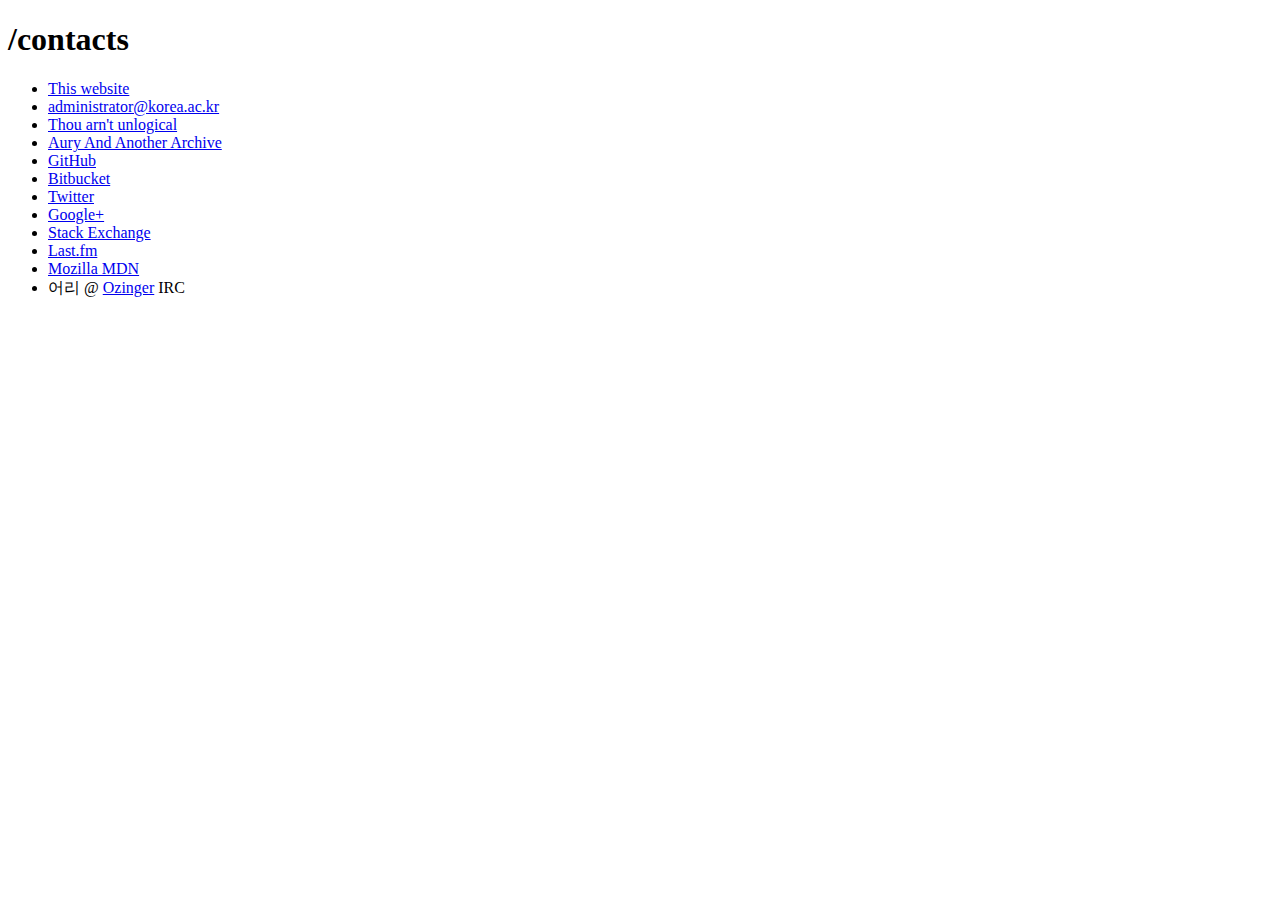
==== contacts/index.html @ 8f38c96f "Split onto /resume, /contacts, /usesthis" ====
<!DOCTYPE html>
<html lang="ko">
<head>
<meta http-equiv="Content-Type" content="text/html;charset=utf-8" />
<meta charset="utf-8" />
<meta name="viewport" content="width=device-with,initial-scale=1" />
<title>aurynj.net -- /contacts</title>
</head>
<body>
<h1>/contacts</h1>
<ul>
<li><a href="http://aurynj.net">This website</a></li>
<li><a href="mailto:administrator@korea.ac.kr">administrator@korea.ac.kr</a></li>
<li><a href="http://blog.aurynj.net">Thou arn't unlogical</a></li>
<li><a href="http://a4.aurynj.net">Aury And Another Archive</a></li>
<li><a href="https://github.com/Uni-">GitHub</a></li>
<li><a href="https://bitbucket.org/wonderjune">Bitbucket</a></li>
<li><a href="https://twitter.com/wonderjune">Twitter</a></li>
<li><a href="https://plus.google.com/113741726511352980564">Google+</a></li>
<li><a href="http://stackexchange.com/users/2551008/uni?tab=accounts">Stack Exchange</a></li>
<li><a href="http://www.last.fm/user/wonderjune">Last.fm</a></li>
<li><a href="https://developer.mozilla.org/ko/profiles/wonderjune">Mozilla MDN</a></li>
<li>어리 @ <a href="http://ozinger.org">Ozinger</a> IRC</li>
</ul>
</body>
<script type="text/javascript" src="https://ajax.googleapis.com/ajax/libs/jquery/1.11.2/jquery.min.js"></script>
<link rel="stylesheet" type="text/css" href="http://hosted.aurynj.net/font/Hamchorom.css" />
<style type="text/css">
body {
	font-family: HCR Dotum;
}
</style>
</html>
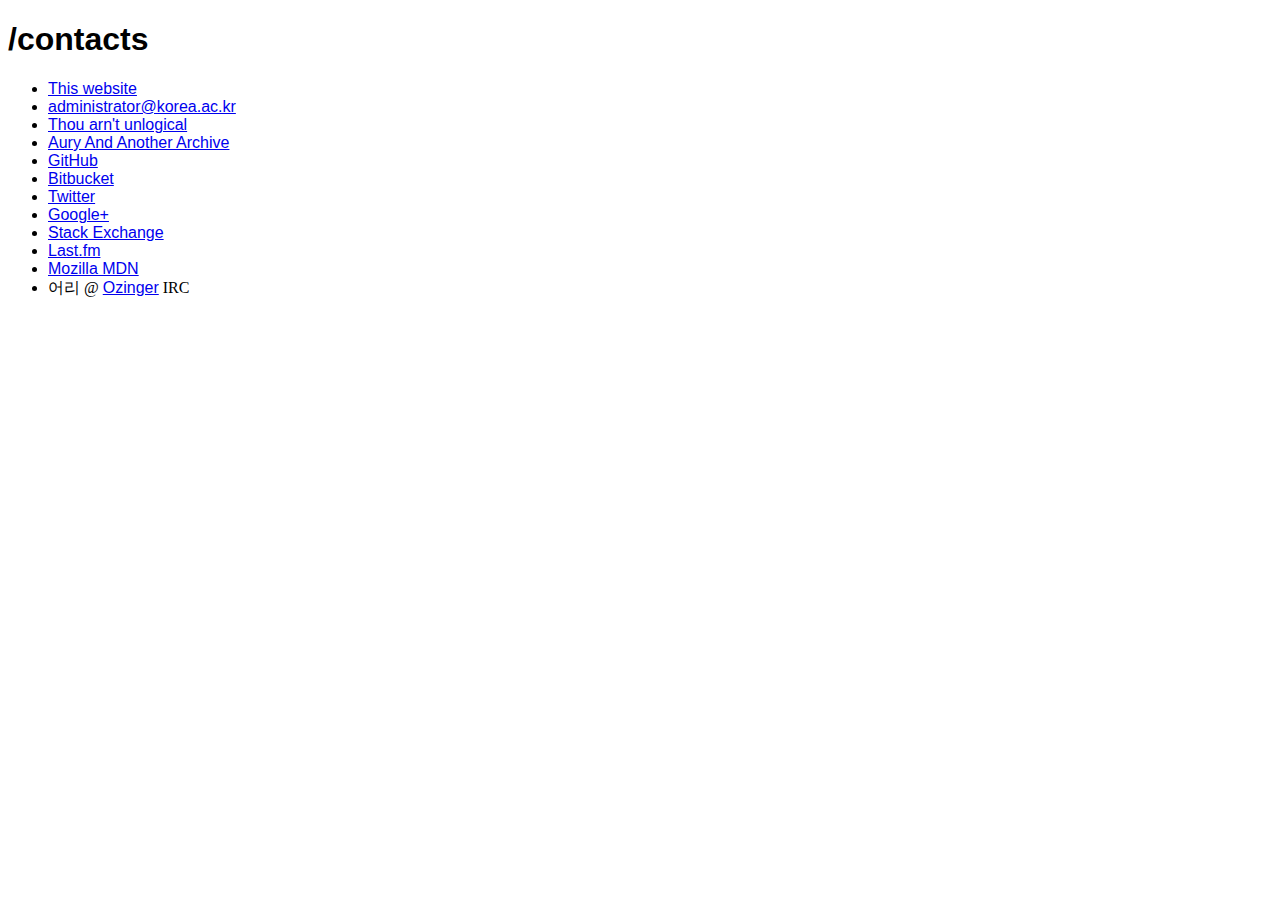
==== commit 26e11fcb: "Change GitHub username: to eonj from Uni-" ====
--- a/contacts/index.html
+++ b/contacts/index.html
@@ -1,33 +1,38 @@
-<!DOCTYPE html>
-<html lang="ko">
-<head>
-<meta http-equiv="Content-Type" content="text/html;charset=utf-8" />
-<meta charset="utf-8" />
-<meta name="viewport" content="width=device-with,initial-scale=1" />
-<title>aurynj.net -- /contacts</title>
-</head>
-<body>
-<h1>/contacts</h1>
-<ul>
-<li><a href="http://aurynj.net">This website</a></li>
-<li><a href="mailto:administrator@korea.ac.kr">administrator@korea.ac.kr</a></li>
-<li><a href="http://blog.aurynj.net">Thou arn't unlogical</a></li>
-<li><a href="http://a4.aurynj.net">Aury And Another Archive</a></li>
-<li><a href="https://github.com/Uni-">GitHub</a></li>
-<li><a href="https://bitbucket.org/wonderjune">Bitbucket</a></li>
-<li><a href="https://twitter.com/wonderjune">Twitter</a></li>
-<li><a href="https://plus.google.com/113741726511352980564">Google+</a></li>
-<li><a href="http://stackexchange.com/users/2551008/uni?tab=accounts">Stack Exchange</a></li>
-<li><a href="http://www.last.fm/user/wonderjune">Last.fm</a></li>
-<li><a href="https://developer.mozilla.org/ko/profiles/wonderjune">Mozilla MDN</a></li>
-<li>어리 @ <a href="http://ozinger.org">Ozinger</a> IRC</li>
-</ul>
-</body>
-<script type="text/javascript" src="https://ajax.googleapis.com/ajax/libs/jquery/1.11.2/jquery.min.js"></script>
-<link rel="stylesheet" type="text/css" href="http://hosted.aurynj.net/font/Hamchorom.css" />
-<style type="text/css">
-body {
-	font-family: HCR Dotum;
-}
-</style>
-</html>
+<!DOCTYPE html>
+<html lang="ko">
+<head>
+<meta http-equiv="Content-Type" content="text/html;charset=utf-8" />
+<meta charset="utf-8" />
+<meta name="viewport" content="width=device-with,initial-scale=1" />
+<title>aurynj.net -- /contacts</title>
+<link rel="stylesheet" type="text/css" href="/main.css" />
+</head>
+<body>
+<h1>/contacts</h1>
+<ul>
+<li><a href="http://aurynj.net">This website</a></li>
+<li><a href="mailto:administrator@korea.ac.kr">administrator@korea.ac.kr</a></li>
+<li><a href="http://blog.aurynj.net">Thou arn't unlogical</a></li>
+<li><a href="http://a4.aurynj.net">Aury And Another Archive</a></li>
+<li><a href="https://github.com/eonj">GitHub</a></li>
+<li><a href="https://bitbucket.org/wonderjune">Bitbucket</a></li>
+<li><a href="https://twitter.com/wonderjune">Twitter</a></li>
+<li><a href="https://plus.google.com/113741726511352980564">Google+</a></li>
+<li><a href="http://stackexchange.com/users/2551008/uni?tab=accounts">Stack Exchange</a></li>
+<li><a href="http://www.last.fm/user/wonderjune">Last.fm</a></li>
+<li><a href="https://developer.mozilla.org/ko/profiles/wonderjune">Mozilla MDN</a></li>
+<li>어리 @ <a href="http://ozinger.org">Ozinger</a> IRC</li>
+</ul>
+</body>
+<script type="text/javascript" src="https://ajax.googleapis.com/ajax/libs/jquery/1.11.2/jquery.min.js"></script>
+<link rel="stylesheet" type="text/css" href="http://hosted.aurynj.net/font/Arita/Arita.css" />
+<link rel="stylesheet" type="text/css" href="http://hosted.aurynj.net/font/Hamchorom/Hamchorom.css" />
+<style type="text/css">
+body, p, span, li {
+	font-family: Arita Buri, HCR Batang, serif;
+}
+h1, h2, h3, h4, h5, h6, a {
+	font-family: Arita Dotum, HCR Dotum, sans-serif;
+}
+</style>
+</html>
